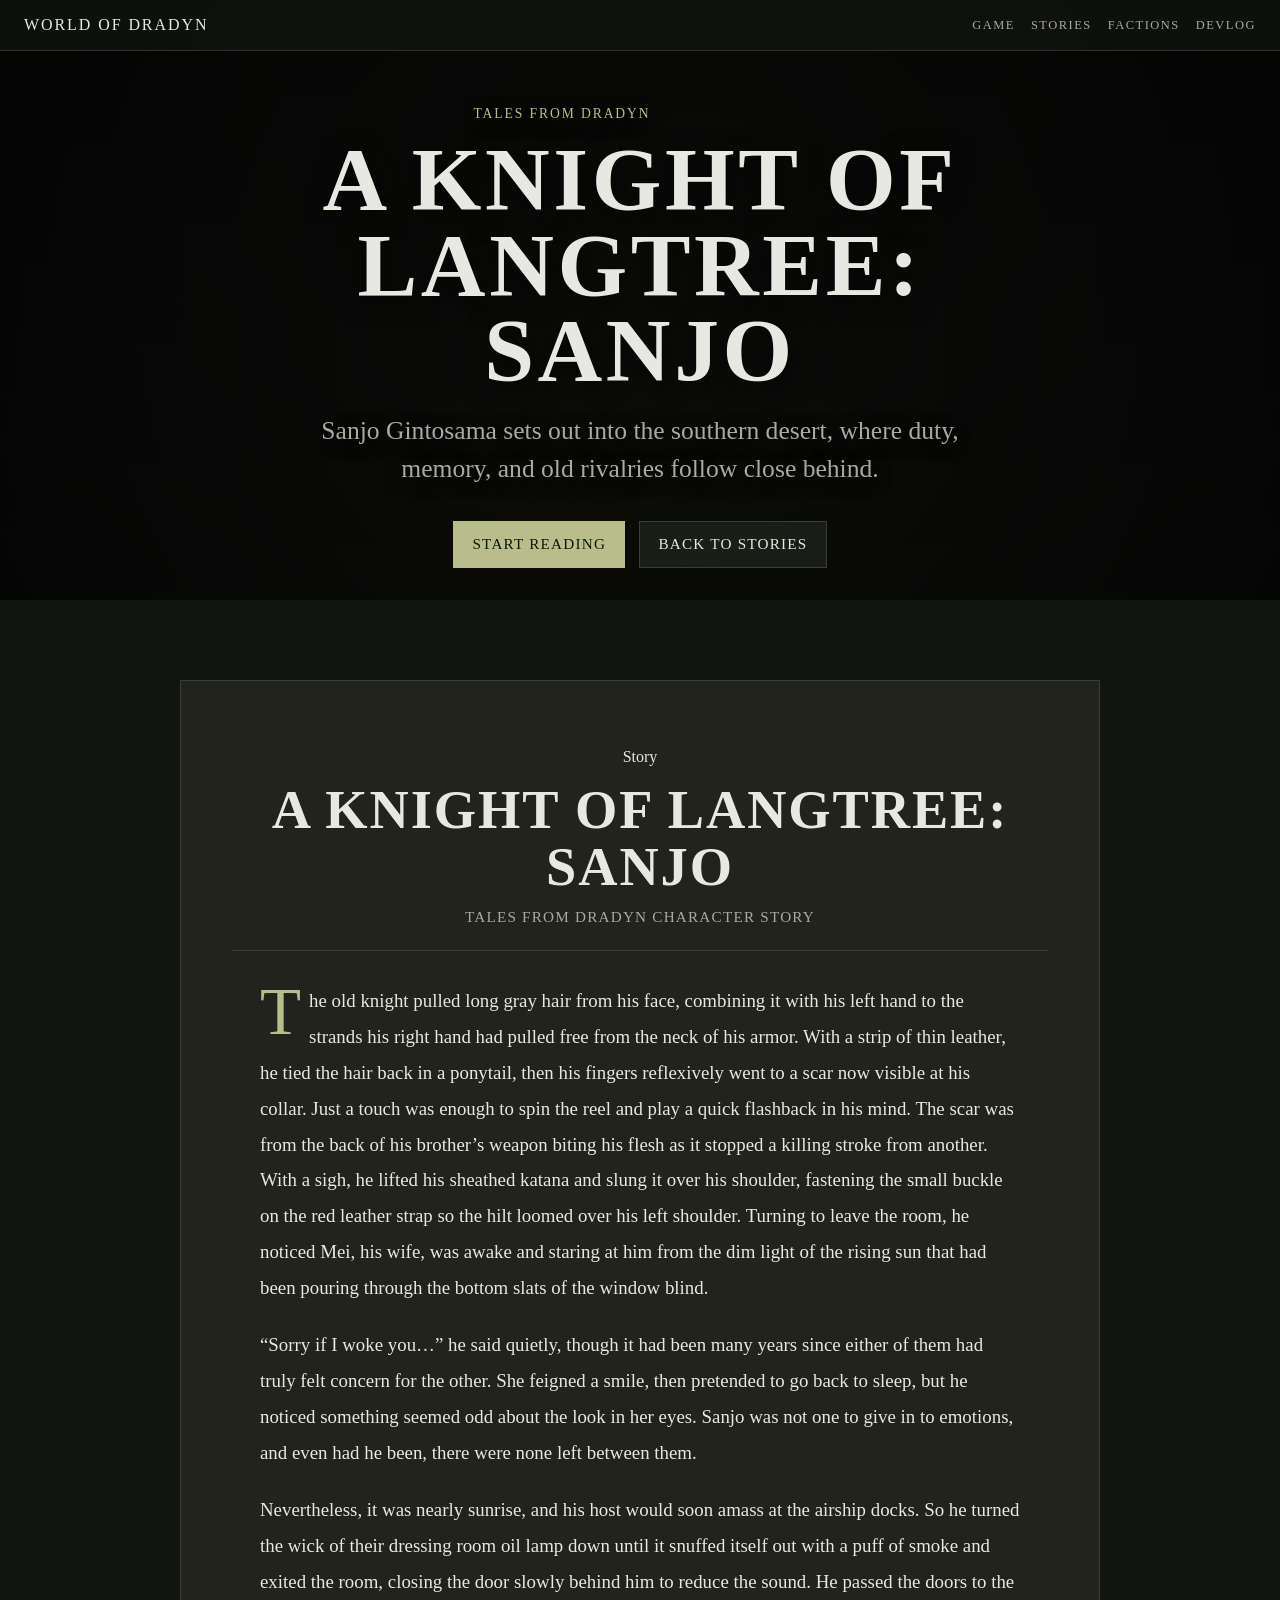
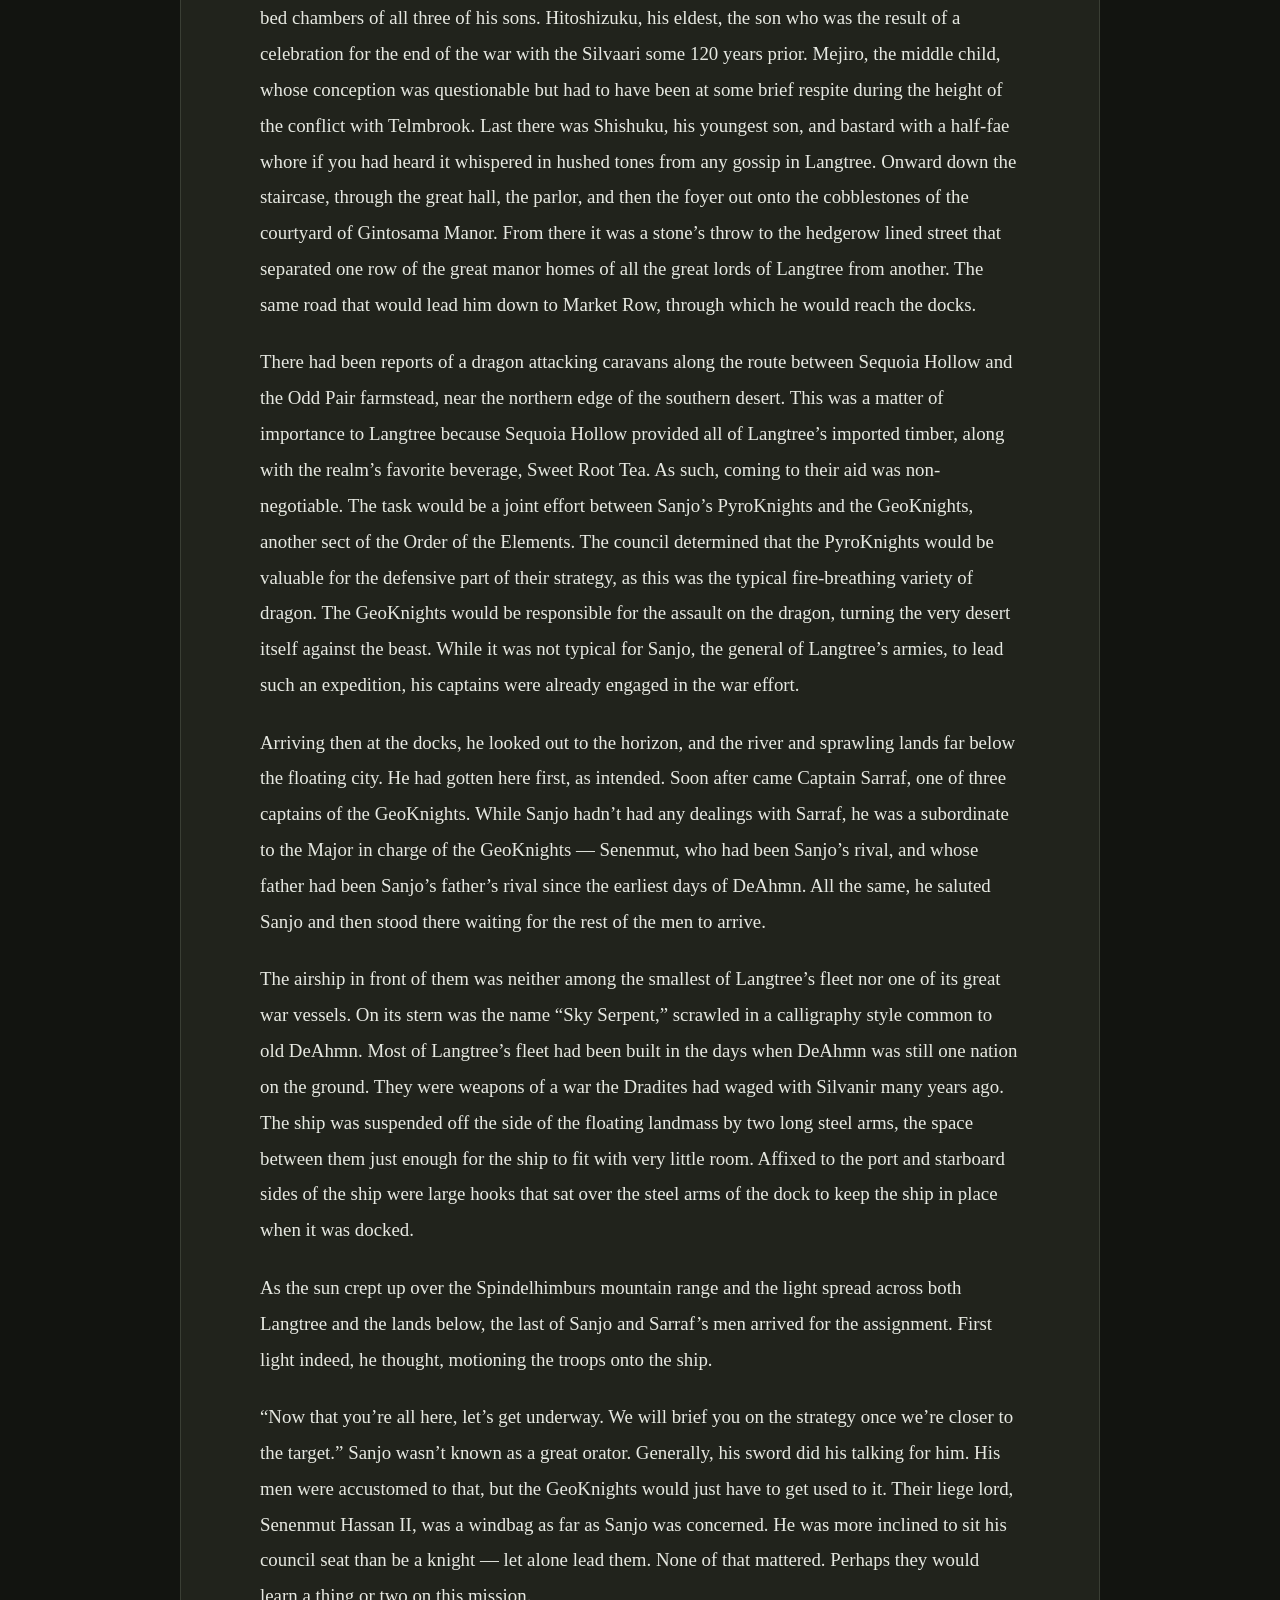
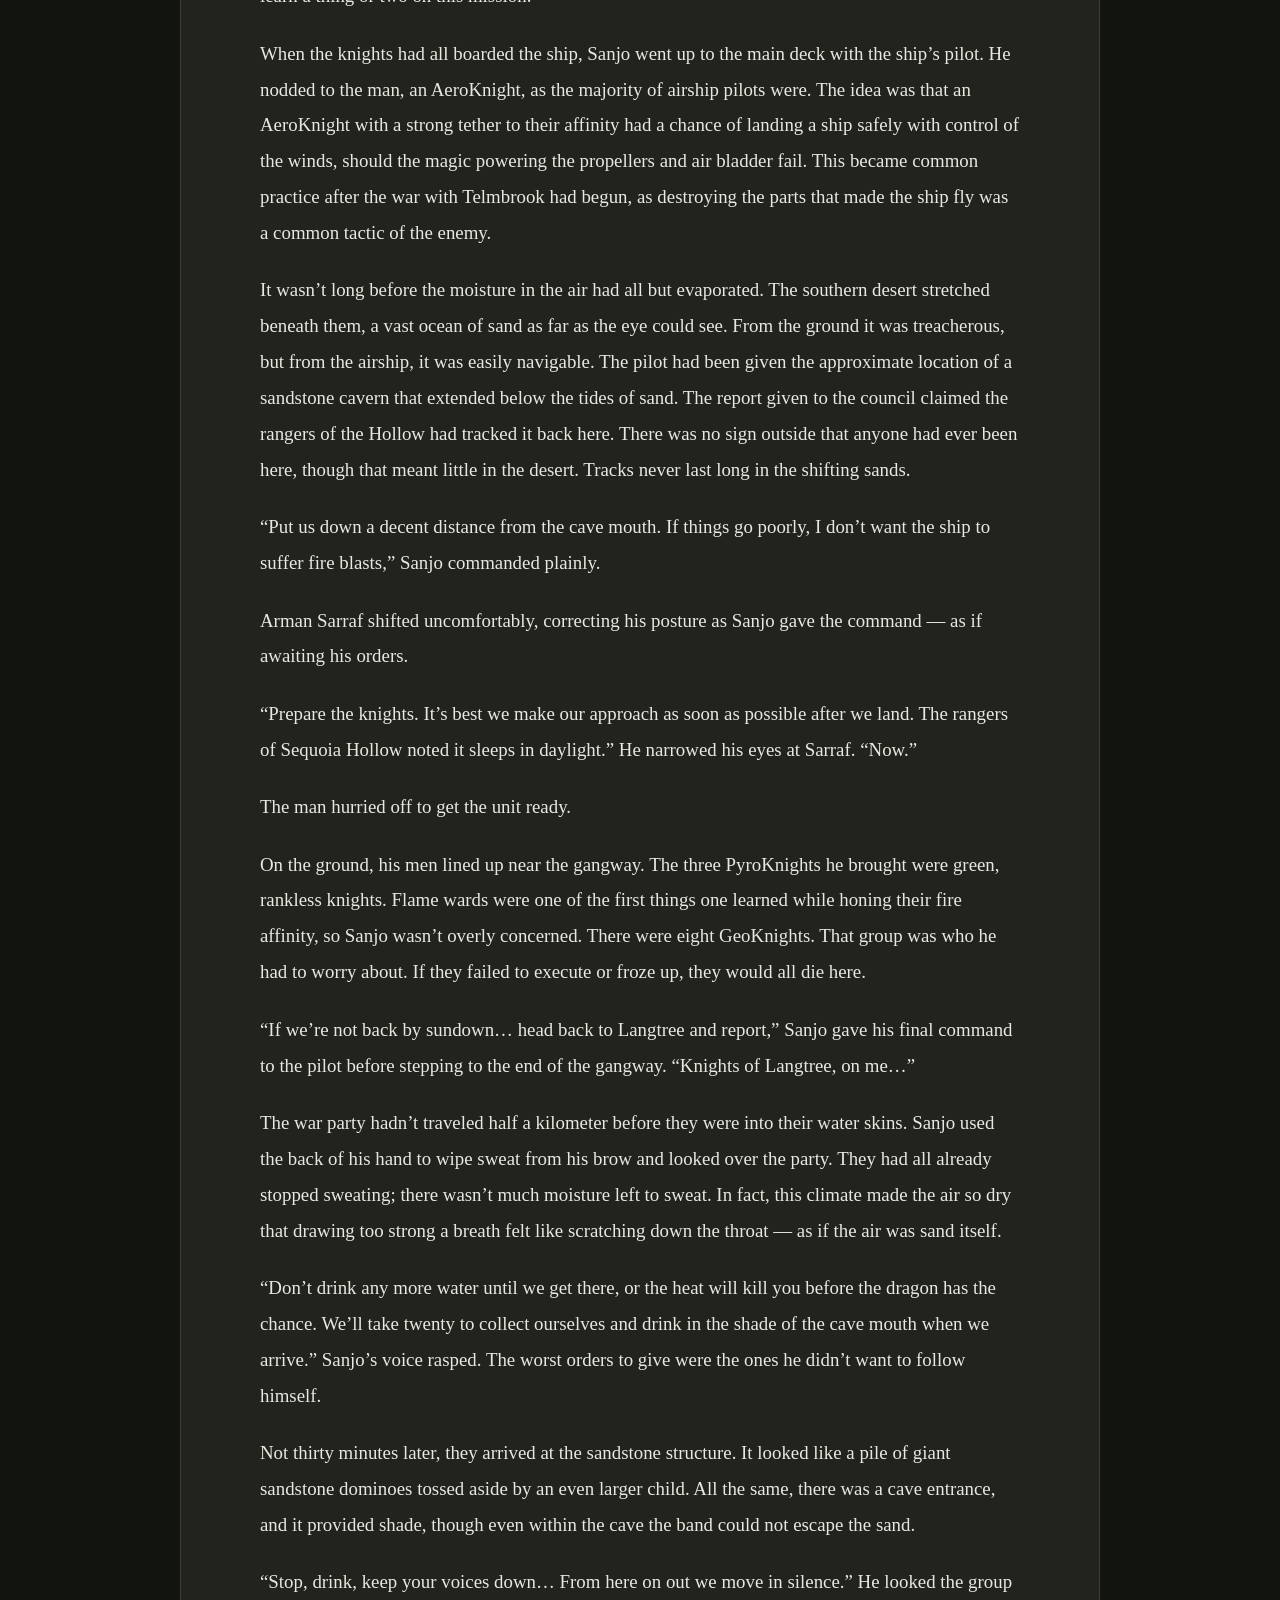
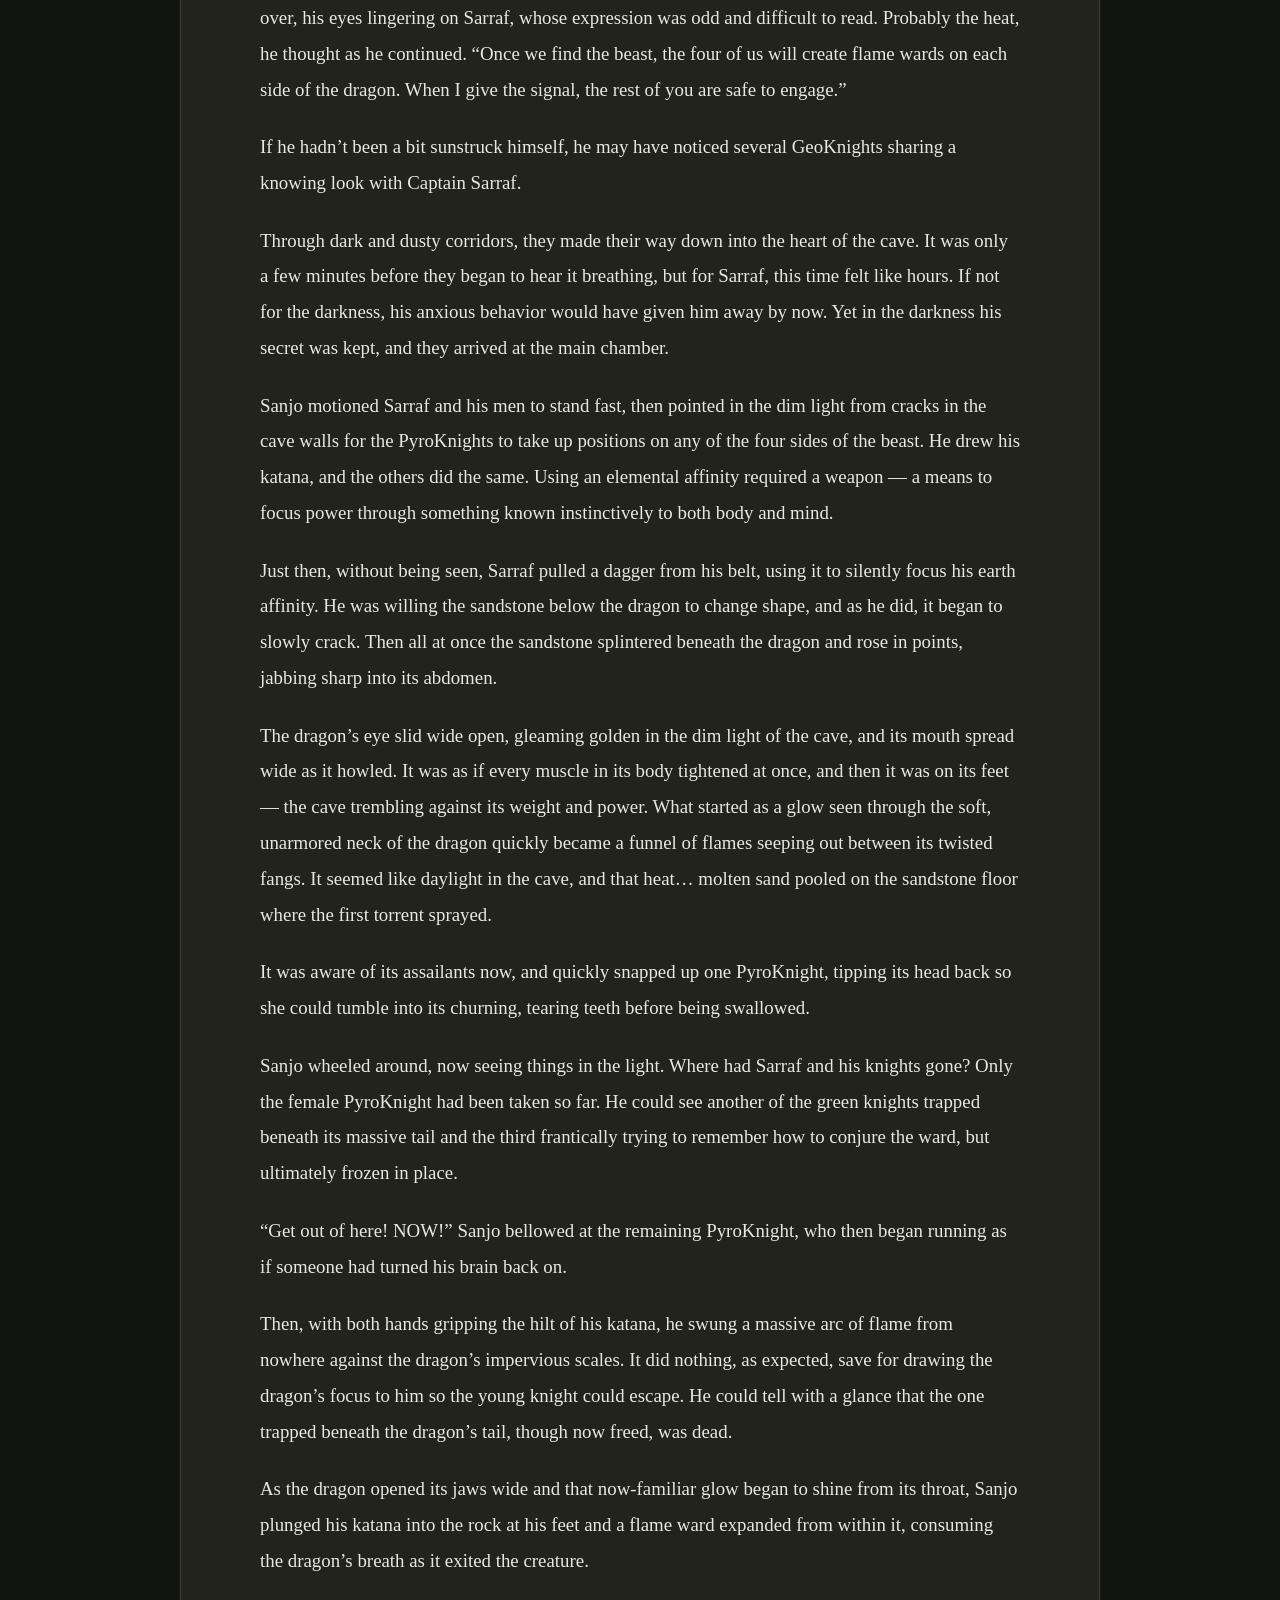
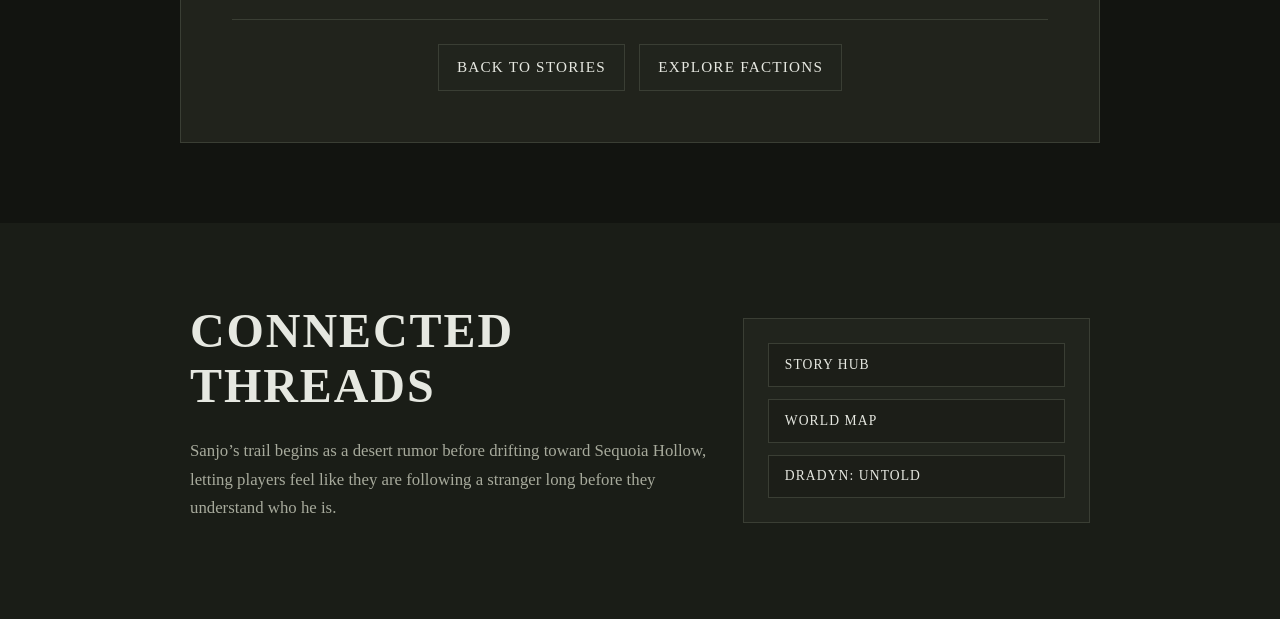
==== a-knight-of-langtree-sanjo.html @ 072292c0 "Add files via upload" ====
<!DOCTYPE html>
<html lang="en">
<head>
  <meta charset="UTF-8" />
  <meta name="viewport" content="width=device-width, initial-scale=1.0" />
  <title>A Knight of Langtree: Sanjo | Tales from Dradyn</title>
  <link rel="stylesheet" href="styles.css" />
</head>
<body>

  <header class="site-header">
    <a class="site-logo" href="index.html">World of Dradyn</a>
    <nav class="site-nav" aria-label="Primary navigation">
      <a href="game.html">Game</a>
      <a href="story.html">Stories</a>
      <a href="factions.html">Factions</a>
      <a href="devlog.html">Devlog</a>
    </nav>
  </header>

  <main>
    <section class="page-hero compact-hero story-hero">
      <div class="hero-overlay"></div>
      <div class="hero-content">
        <p class="eyebrow">Tales from Dradyn</p>
        <h1>A Knight of Langtree: Sanjo</h1>
        <p>Sanjo Gintosama sets out into the southern desert, where duty, memory, and old rivalries follow close behind.</p>
        <div class="hero-buttons">
          <a href="#read" class="button primary">Start Reading</a>
          <a href="story.html" class="button">Back to Stories</a>
        </div>
      </div>
    </section>

    <section class="section-main" id="read">
      <div class="reading-container">
        <article class="reading-panel">
          <header class="reading-header">
            <p class="eyebrow">Story</p>
            <h2>A Knight of Langtree: Sanjo</h2>
            <p class="reading-meta">Tales from Dradyn character story</p>
          </header>

          <div class="prose">
            <p>
              The old knight pulled long gray hair from his face, combining it with his left hand to the strands his right hand had pulled free from the neck of his armor. With a strip of thin leather, he tied the hair back in a ponytail, then his fingers reflexively went to a scar now visible at his collar. Just a touch was enough to spin the reel and play a quick flashback in his mind. The scar was from the back of his brother’s weapon biting his flesh as it stopped a killing stroke from another. With a sigh, he lifted his sheathed katana and slung it over his shoulder, fastening the small buckle on the red leather strap so the hilt loomed over his left shoulder. Turning to leave the room, he noticed Mei, his wife, was awake and staring at him from the dim light of the rising sun that had been pouring through the bottom slats of the window blind.
            </p>
            <p>
              “Sorry if I woke you…” he said quietly, though it had been many years since either of them had truly felt concern for the other. She feigned a smile, then pretended to go back to sleep, but he noticed something seemed odd about the look in her eyes. Sanjo was not one to give in to emotions, and even had he been, there were none left between them.
            </p>
            <p>
              Nevertheless, it was nearly sunrise, and his host would soon amass at the airship docks. So he turned the wick of their dressing room oil lamp down until it snuffed itself out with a puff of smoke and exited the room, closing the door slowly behind him to reduce the sound. He passed the doors to the bed chambers of all three of his sons. Hitoshizuku, his eldest, the son who was the result of a celebration for the end of the war with the Silvaari some 120 years prior. Mejiro, the middle child, whose conception was questionable but had to have been at some brief respite during the height of the conflict with Telmbrook. Last there was Shishuku, his youngest son, and bastard with a half-fae whore if you had heard it whispered in hushed tones from any gossip in Langtree. Onward down the staircase, through the great hall, the parlor, and then the foyer out onto the cobblestones of the courtyard of Gintosama Manor. From there it was a stone’s throw to the hedgerow lined street that separated one row of the great manor homes of all the great lords of Langtree from another. The same road that would lead him down to Market Row, through which he would reach the docks.
            </p>
            <p>
              There had been reports of a dragon attacking caravans along the route between Sequoia Hollow and the Odd Pair farmstead, near the northern edge of the southern desert. This was a matter of importance to Langtree because Sequoia Hollow provided all of Langtree’s imported timber, along with the realm’s favorite beverage, Sweet Root Tea. As such, coming to their aid was non-negotiable. The task would be a joint effort between Sanjo’s PyroKnights and the GeoKnights, another sect of the Order of the Elements. The council determined that the PyroKnights would be valuable for the defensive part of their strategy, as this was the typical fire-breathing variety of dragon. The GeoKnights would be responsible for the assault on the dragon, turning the very desert itself against the beast. While it was not typical for Sanjo, the general of Langtree’s armies, to lead such an expedition, his captains were already engaged in the war effort.
            </p>
            <p>
              Arriving then at the docks, he looked out to the horizon, and the river and sprawling lands far below the floating city. He had gotten here first, as intended. Soon after came Captain Sarraf, one of three captains of the GeoKnights. While Sanjo hadn’t had any dealings with Sarraf, he was a subordinate to the Major in charge of the GeoKnights — Senenmut, who had been Sanjo’s rival, and whose father had been Sanjo’s father’s rival since the earliest days of DeAhmn. All the same, he saluted Sanjo and then stood there waiting for the rest of the men to arrive.
            </p>
            <p>
              The airship in front of them was neither among the smallest of Langtree’s fleet nor one of its great war vessels. On its stern was the name “Sky Serpent,” scrawled in a calligraphy style common to old DeAhmn. Most of Langtree’s fleet had been built in the days when DeAhmn was still one nation on the ground. They were weapons of a war the Dradites had waged with Silvanir many years ago. The ship was suspended off the side of the floating landmass by two long steel arms, the space between them just enough for the ship to fit with very little room. Affixed to the port and starboard sides of the ship were large hooks that sat over the steel arms of the dock to keep the ship in place when it was docked.
            </p>
            <p>
              As the sun crept up over the Spindelhimburs mountain range and the light spread across both Langtree and the lands below, the last of Sanjo and Sarraf’s men arrived for the assignment. First light indeed, he thought, motioning the troops onto the ship.
            </p>
            <p>
              “Now that you’re all here, let’s get underway. We will brief you on the strategy once we’re closer to the target.” Sanjo wasn’t known as a great orator. Generally, his sword did his talking for him. His men were accustomed to that, but the GeoKnights would just have to get used to it. Their liege lord, Senenmut Hassan II, was a windbag as far as Sanjo was concerned. He was more inclined to sit his council seat than be a knight — let alone lead them. None of that mattered. Perhaps they would learn a thing or two on this mission.
            </p>
            <p>
              When the knights had all boarded the ship, Sanjo went up to the main deck with the ship’s pilot. He nodded to the man, an AeroKnight, as the majority of airship pilots were. The idea was that an AeroKnight with a strong tether to their affinity had a chance of landing a ship safely with control of the winds, should the magic powering the propellers and air bladder fail. This became common practice after the war with Telmbrook had begun, as destroying the parts that made the ship fly was a common tactic of the enemy.
            </p>
            <p>
              It wasn’t long before the moisture in the air had all but evaporated. The southern desert stretched beneath them, a vast ocean of sand as far as the eye could see. From the ground it was treacherous, but from the airship, it was easily navigable. The pilot had been given the approximate location of a sandstone cavern that extended below the tides of sand. The report given to the council claimed the rangers of the Hollow had tracked it back here. There was no sign outside that anyone had ever been here, though that meant little in the desert. Tracks never last long in the shifting sands.
            </p>
            <p>
              “Put us down a decent distance from the cave mouth. If things go poorly, I don’t want the ship to suffer fire blasts,” Sanjo commanded plainly.
            </p>
            <p>
              Arman Sarraf shifted uncomfortably, correcting his posture as Sanjo gave the command — as if awaiting his orders.
            </p>
            <p>
              “Prepare the knights. It’s best we make our approach as soon as possible after we land. The rangers of Sequoia Hollow noted it sleeps in daylight.” He narrowed his eyes at Sarraf. “Now.”
            </p>
            <p>
              The man hurried off to get the unit ready.
            </p>
            <p>
              On the ground, his men lined up near the gangway. The three PyroKnights he brought were green, rankless knights. Flame wards were one of the first things one learned while honing their fire affinity, so Sanjo wasn’t overly concerned. There were eight GeoKnights. That group was who he had to worry about. If they failed to execute or froze up, they would all die here.
            </p>
            <p>
              “If we’re not back by sundown… head back to Langtree and report,” Sanjo gave his final command to the pilot before stepping to the end of the gangway. “Knights of Langtree, on me…”
            </p>
            <p>
              The war party hadn’t traveled half a kilometer before they were into their water skins. Sanjo used the back of his hand to wipe sweat from his brow and looked over the party. They had all already stopped sweating; there wasn’t much moisture left to sweat. In fact, this climate made the air so dry that drawing too strong a breath felt like scratching down the throat — as if the air was sand itself.
            </p>
            <p>
              “Don’t drink any more water until we get there, or the heat will kill you before the dragon has the chance. We’ll take twenty to collect ourselves and drink in the shade of the cave mouth when we arrive.” Sanjo’s voice rasped. The worst orders to give were the ones he didn’t want to follow himself.
            </p>
            <p>
              Not thirty minutes later, they arrived at the sandstone structure. It looked like a pile of giant sandstone dominoes tossed aside by an even larger child. All the same, there was a cave entrance, and it provided shade, though even within the cave the band could not escape the sand.
            </p>
            <p>
              “Stop, drink, keep your voices down… From here on out we move in silence.” He looked the group over, his eyes lingering on Sarraf, whose expression was odd and difficult to read. Probably the heat, he thought as he continued. “Once we find the beast, the four of us will create flame wards on each side of the dragon. When I give the signal, the rest of you are safe to engage.”
            </p>
            <p>
              If he hadn’t been a bit sunstruck himself, he may have noticed several GeoKnights sharing a knowing look with Captain Sarraf.
            </p>
            <p>
              Through dark and dusty corridors, they made their way down into the heart of the cave. It was only a few minutes before they began to hear it breathing, but for Sarraf, this time felt like hours. If not for the darkness, his anxious behavior would have given him away by now. Yet in the darkness his secret was kept, and they arrived at the main chamber.
            </p>
            <p>
              Sanjo motioned Sarraf and his men to stand fast, then pointed in the dim light from cracks in the cave walls for the PyroKnights to take up positions on any of the four sides of the beast. He drew his katana, and the others did the same. Using an elemental affinity required a weapon — a means to focus power through something known instinctively to both body and mind.
            </p>
            <p>
              Just then, without being seen, Sarraf pulled a dagger from his belt, using it to silently focus his earth affinity. He was willing the sandstone below the dragon to change shape, and as he did, it began to slowly crack. Then all at once the sandstone splintered beneath the dragon and rose in points, jabbing sharp into its abdomen.
            </p>
            <p>
              The dragon’s eye slid wide open, gleaming golden in the dim light of the cave, and its mouth spread wide as it howled. It was as if every muscle in its body tightened at once, and then it was on its feet — the cave trembling against its weight and power. What started as a glow seen through the soft, unarmored neck of the dragon quickly became a funnel of flames seeping out between its twisted fangs. It seemed like daylight in the cave, and that heat… molten sand pooled on the sandstone floor where the first torrent sprayed.
            </p>
            <p>
              It was aware of its assailants now, and quickly snapped up one PyroKnight, tipping its head back so she could tumble into its churning, tearing teeth before being swallowed.
            </p>
            <p>
              Sanjo wheeled around, now seeing things in the light. Where had Sarraf and his knights gone? Only the female PyroKnight had been taken so far. He could see another of the green knights trapped beneath its massive tail and the third frantically trying to remember how to conjure the ward, but ultimately frozen in place.
            </p>
            <p>
              “Get out of here! NOW!” Sanjo bellowed at the remaining PyroKnight, who then began running as if someone had turned his brain back on.
            </p>
            <p>
              Then, with both hands gripping the hilt of his katana, he swung a massive arc of flame from nowhere against the dragon’s impervious scales. It did nothing, as expected, save for drawing the dragon’s focus to him so the young knight could escape. He could tell with a glance that the one trapped beneath the dragon’s tail, though now freed, was dead.
            </p>
            <p>
              As the dragon opened its jaws wide and that now-familiar glow began to shine from its throat, Sanjo plunged his katana into the rock at his feet and a flame ward expanded from within it, consuming the dragon’s breath as it exited the creature.
            </p>
          </div>

          <footer class="reading-footer">
            <a href="story.html" class="button">Back to Stories</a>
            <a href="factions.html" class="button">Explore Factions</a>
          </footer>
        </article>
      </div>
    </section>

    <section class="section-dark">
      <div class="container split-section">
        <div>
          <h2>Connected Threads</h2>
          <p>
            Sanjo’s trail begins as a desert rumor before drifting toward Sequoia Hollow, letting players feel like they are following a stranger long before they understand who he is.
          </p>
        </div>

        <div class="link-panel">
          <a href="story.html">Story Hub</a>
          <a href="index.html#world">World Map</a>
          <a href="game.html">Dradyn: Untold</a>
        </div>
      </div>
    </section>
  </main>

</body>
</html>
---- styles.css ----
:root {
  --bg-main: #121410;
  --bg-secondary: #1A1D17;
  --panel: #23261F;

  --accent: #B7BE8A;
  --accent-dark: #9FA66F;

  --text-primary: #E6E8E1;
  --text-secondary: #A7AA9C;

  --divider: #3A3E34;
}

* {
  box-sizing: border-box;
}

html {
  margin: 0;
  padding: 0;
  scroll-behavior: smooth;
}

body {
  margin: 0;
  padding: 0;
  background: var(--bg-main);
  color: var(--text-primary);
  font-family: Georgia, "Times New Roman", serif;
}

/* HERO */

.hero {
  position: relative;
  min-height: 100vh;
  background-image: url("images/WorldMap.png");
  background-size: cover;
  background-position: center center;
  background-repeat: no-repeat;

  display: flex;
  align-items: center;
  justify-content: center;
  overflow: hidden;
}

.hero-overlay {
  position: absolute;
  inset: 0;
  background:
    radial-gradient(circle at center, rgba(0, 0, 0, 0.25), rgba(0, 0, 0, 0.75)),
    linear-gradient(to bottom, rgba(0, 0, 0, 0.3), var(--bg-main));
  z-index: 1;
}

.hero-content {
  position: relative;
  z-index: 2;
  width: min(900px, 92vw);
  text-align: center;
  padding: 2rem;
}

.hero-content h1 {
  margin: 0;
  font-size: clamp(3rem, 8vw, 7rem);
  line-height: 0.95;
  letter-spacing: 0.04em;
  text-transform: uppercase;
  text-shadow: 0 6px 24px rgba(0, 0, 0, 0.85);
  color: var(--text-primary);
}

.hero-content p {
  margin: 1.25rem auto 0;
  max-width: 680px;
  font-size: clamp(1.1rem, 2vw, 1.65rem);
  line-height: 1.5;
  color: var(--text-secondary);
  text-shadow: 0 4px 18px rgba(0, 0, 0, 0.85);
}

/* BUTTONS */

.hero-buttons {
  margin-top: 2rem;
  display: flex;
  flex-wrap: wrap;
  gap: 0.85rem;
  justify-content: center;
}

.button {
  display: inline-block;
  min-width: 170px;
  padding: 0.85rem 1.15rem;

  border: 1px solid var(--divider);
  color: var(--text-primary);
  text-decoration: none;

  font-size: 0.95rem;
  letter-spacing: 0.08em;
  text-transform: uppercase;

  background: rgba(35, 38, 31, 0.7);
  backdrop-filter: blur(4px);

  transition: background 180ms ease, border-color 180ms ease, transform 180ms ease;
}

.button:hover {
  background: rgba(183, 190, 138, 0.15);
  border-color: var(--accent);
  transform: translateY(-2px);
}

.button.primary {
  background: var(--accent);
  color: #121410;
  border-color: var(--accent);
}

.button.primary:hover {
  background: var(--accent-dark);
}

/* MOBILE */

@media (max-width: 700px) {
  .hero-content {
    padding: 1.25rem;
  }

  .hero-buttons {
    flex-direction: column;
    align-items: center;
  }

  .button {
    width: min(280px, 90vw);
  }
}

/* GENERAL SECTIONS */

.section-dark {
  background: var(--bg-secondary);
  padding: 5rem 1.5rem;
}

.container {
  width: min(900px, 92vw);
  margin: 0 auto;
  text-align: center;
}

.section-dark h2 {
  margin: 0 0 1.5rem;
  font-size: clamp(2rem, 4vw, 3rem);
  letter-spacing: 0.04em;
  text-transform: uppercase;
}

.section-dark p {
  margin: 1rem auto;
  max-width: 700px;
  font-size: 1.05rem;
  line-height: 1.7;
  color: var(--text-secondary);
}

/* TWO WAYS SECTION */

.section-main {
  background: var(--bg-main);
  padding: 5rem 1.5rem;
}

.section-main h2 {
  margin: 0 0 2rem;
  font-size: clamp(2rem, 4vw, 3rem);
  letter-spacing: 0.04em;
  text-transform: uppercase;
}

.experience-grid {
  display: grid;
  grid-template-columns: repeat(2, minmax(0, 1fr));
  gap: 1.25rem;
  margin-top: 2rem;
}

.experience-card {
  background: var(--panel);
  border: 1px solid var(--divider);
  padding: 2rem;
  text-align: left;
}

.experience-card .eyebrow {
  margin: 0 0 0.75rem;
  color: var(--accent);
  font-size: 0.85rem;
  letter-spacing: 0.14em;
  text-transform: uppercase;
}

.experience-card h3 {
  margin: 0 0 1rem;
  font-size: clamp(1.6rem, 3vw, 2.25rem);
  color: var(--text-primary);
}

.experience-card p {
  margin: 0;
  color: var(--text-secondary);
  font-size: 1.02rem;
  line-height: 1.7;
}

@media (max-width: 800px) {
  .experience-grid {
    grid-template-columns: 1fr;
  }
}

/* WORLD MAP SECTION */

.wide-container {
  width: min(1400px, 96vw);
}

.map-frame {
  margin: 2.5rem auto;
  padding: 0;
  background: transparent;
  border: none;
}

.map-frame img {
  display: block;
  width: 100%;
  height: auto;
}

/* UPDATES SECTION */

.updates-list {
  margin-top: 2rem;
  display: flex;
  flex-direction: column;
  gap: 1.25rem;
}

.update-item {
  padding: 1.75rem;
  background: var(--panel);
  border: 1px solid var(--divider);
  text-align: left;
}

.update-type {
  margin: 0 0 0.5rem;
  color: var(--accent);
  font-size: 0.75rem;
  letter-spacing: 0.12em;
  text-transform: uppercase;
}

.update-item h3 {
  margin: 0 0 0.5rem;
  font-size: 1.4rem;
}

.update-desc {
  margin: 0 0 0.75rem;
  color: var(--text-secondary);
  line-height: 1.6;
}

.update-date {
  margin: 0;
  font-size: 0.85rem;
  color: var(--text-secondary);
  opacity: 0.8;
}

/* SITE HEADER */

.site-header {
  position: fixed;
  top: 0;
  left: 0;
  right: 0;
  z-index: 10;
  display: flex;
  align-items: center;
  justify-content: space-between;
  gap: 1rem;
  padding: 1rem 1.5rem;
  background: rgba(18, 20, 16, 0.82);
  border-bottom: 1px solid rgba(58, 62, 52, 0.75);
  backdrop-filter: blur(8px);
}

.site-logo { color: var(--text-primary); text-decoration: none; font-size: 1rem; letter-spacing: 0.12em; text-transform: uppercase; white-space: nowrap; }
.site-nav { display: flex; align-items: center; justify-content: flex-end; gap: 1rem; flex-wrap: wrap; }
.site-nav a { color: var(--text-secondary); text-decoration: none; font-size: 0.78rem; letter-spacing: 0.12em; text-transform: uppercase; transition: color 180ms ease; }
.site-nav a:hover { color: var(--accent); }

/* PAGE HEROES */

.page-hero { position: relative; min-height: 62vh; background-image: url("images/WorldMap.png"); background-size: cover; background-position: center center; background-repeat: no-repeat; display: flex; align-items: center; justify-content: center; overflow: hidden; }
.compact-hero { min-height: 56vh; padding-top: 4.5rem; }
.hero-content .eyebrow, .feature-card .eyebrow { margin: 0 0 0.75rem; color: var(--accent); font-size: 0.85rem; letter-spacing: 0.14em; text-transform: uppercase; }

/* TEXT UTILITIES */

.lead-copy { margin: 0 auto 2rem; max-width: 760px; color: var(--text-secondary); font-size: 1.08rem; line-height: 1.75; }
.text-link { display: inline-block; margin-top: 1.25rem; color: var(--accent); text-decoration: none; font-size: 0.85rem; letter-spacing: 0.1em; text-transform: uppercase; }
.text-link:hover { color: var(--text-primary); }
.section-actions { margin-top: 2rem; text-align: center; }

/* FEATURE CARDS */

.feature-grid { display: grid; gap: 1.25rem; margin-top: 2rem; }
.two-column { grid-template-columns: repeat(2, minmax(0, 1fr)); }
.three-column { grid-template-columns: repeat(3, minmax(0, 1fr)); }
.feature-card { background: var(--panel); border: 1px solid var(--divider); padding: 1.75rem; text-align: left; }
.feature-card h3 { margin: 0 0 0.75rem; font-size: 1.35rem; color: var(--text-primary); }
.feature-card p { margin: 0; color: var(--text-secondary); line-height: 1.65; }
.media-card { display: flex; flex-direction: column; gap: 1rem; }
.media-placeholder { min-height: 150px; display: flex; align-items: center; justify-content: center; background: linear-gradient(135deg, rgba(183, 190, 138, 0.08), rgba(18, 20, 16, 0.35)), var(--bg-main); border: 1px dashed var(--divider); color: var(--text-secondary); font-size: 0.8rem; letter-spacing: 0.12em; text-transform: uppercase; }

/* SPLIT SECTION */

.split-section { display: grid; grid-template-columns: minmax(0, 1.2fr) minmax(240px, 0.8fr); gap: 2rem; align-items: center; text-align: left; }
.split-section h2 { text-align: left; }
.split-section p { margin-left: 0; margin-right: 0; }
.link-panel { display: flex; flex-direction: column; gap: 0.75rem; padding: 1.5rem; background: rgba(35, 38, 31, 0.8); border: 1px solid var(--divider); }
.link-panel a { color: var(--text-primary); text-decoration: none; padding: 0.8rem 1rem; border: 1px solid var(--divider); background: rgba(18, 20, 16, 0.35); letter-spacing: 0.08em; text-transform: uppercase; font-size: 0.85rem; }
.link-panel a:hover { color: var(--accent); border-color: var(--accent); }

@media (max-width: 900px) { .three-column, .two-column, .split-section { grid-template-columns: 1fr; } }
@media (max-width: 700px) { .site-header { position: absolute; flex-direction: column; align-items: center; padding: 0.85rem 1rem; } .site-nav { justify-content: center; gap: 0.8rem; } .site-logo { font-size: 0.9rem; } .site-nav a { font-size: 0.72rem; } .compact-hero { padding-top: 7rem; } }


/* STORY HUB / READING PAGES */

.story-hero .hero-content h1 {
  font-size: clamp(2.75rem, 7vw, 6rem);
}

.story-feature-grid {
  display: grid;
  grid-template-columns: minmax(0, 1.3fr) minmax(260px, 0.7fr);
  gap: 1.25rem;
  margin-top: 2rem;
}

.story-feature-card {
  background: var(--panel);
  border: 1px solid var(--divider);
  padding: 1.75rem;
  text-align: left;
}

.story-feature-card h3 {
  margin: 0 0 0.75rem;
  font-size: clamp(1.5rem, 3vw, 2.1rem);
  color: var(--text-primary);
}

.story-feature-card p {
  margin: 0;
  color: var(--text-secondary);
  line-height: 1.65;
}

.featured-story-card {
  background:
    linear-gradient(135deg, rgba(183, 190, 138, 0.12), rgba(18, 20, 16, 0.08)),
    var(--panel);
  border-color: rgba(183, 190, 138, 0.45);
}

.story-status {
  margin-top: 1rem !important;
  color: var(--accent) !important;
  font-size: 0.82rem;
  letter-spacing: 0.12em;
  text-transform: uppercase;
}

.reading-container {
  width: min(920px, 92vw);
  margin: 0 auto;
}

.reading-panel {
  background: rgba(35, 38, 31, 0.86);
  border: 1px solid var(--divider);
  padding: clamp(1.5rem, 4vw, 3.25rem);
  text-align: left;
}

.reading-header {
  margin-bottom: 2rem;
  padding-bottom: 1.5rem;
  border-bottom: 1px solid var(--divider);
  text-align: center;
}

.reading-header h2 {
  margin: 0.25rem 0 0.75rem;
  font-size: clamp(2rem, 5vw, 3.4rem);
  line-height: 1.05;
  letter-spacing: 0.035em;
  text-transform: uppercase;
}

.reading-meta {
  margin: 0;
  color: var(--text-secondary);
  font-size: 0.95rem;
  letter-spacing: 0.08em;
  text-transform: uppercase;
}

.story-context-box {
  margin: 0 0 2rem;
  padding: 1.25rem;
  background: rgba(18, 20, 16, 0.5);
  border-left: 3px solid var(--accent);
}

.story-context-box h3 {
  margin: 0 0 0.75rem;
  color: var(--text-primary);
  font-size: 1.15rem;
  letter-spacing: 0.08em;
  text-transform: uppercase;
}

.story-context-box p {
  margin: 0.75rem 0 0;
  color: var(--text-secondary);
  line-height: 1.7;
}

.prose {
  max-width: 760px;
  margin: 0 auto;
}

.prose p {
  margin: 0 0 1.35rem;
  color: var(--text-primary);
  font-size: clamp(1.05rem, 2vw, 1.18rem);
  line-height: 1.9;
}

.prose p:first-of-type::first-letter {
  float: left;
  margin: 0.12rem 0.5rem 0 0;
  color: var(--accent);
  font-size: 4.2rem;
  line-height: 0.8;
}

.reading-footer {
  display: flex;
  flex-wrap: wrap;
  gap: 0.85rem;
  justify-content: center;
  margin-top: 2.5rem;
  padding-top: 1.5rem;
  border-top: 1px solid var(--divider);
}

@media (max-width: 800px) {
  .story-feature-grid {
    grid-template-columns: 1fr;
  }

  .prose p:first-of-type::first-letter {
    float: none;
    margin: 0;
    font-size: inherit;
    line-height: inherit;
  }
}
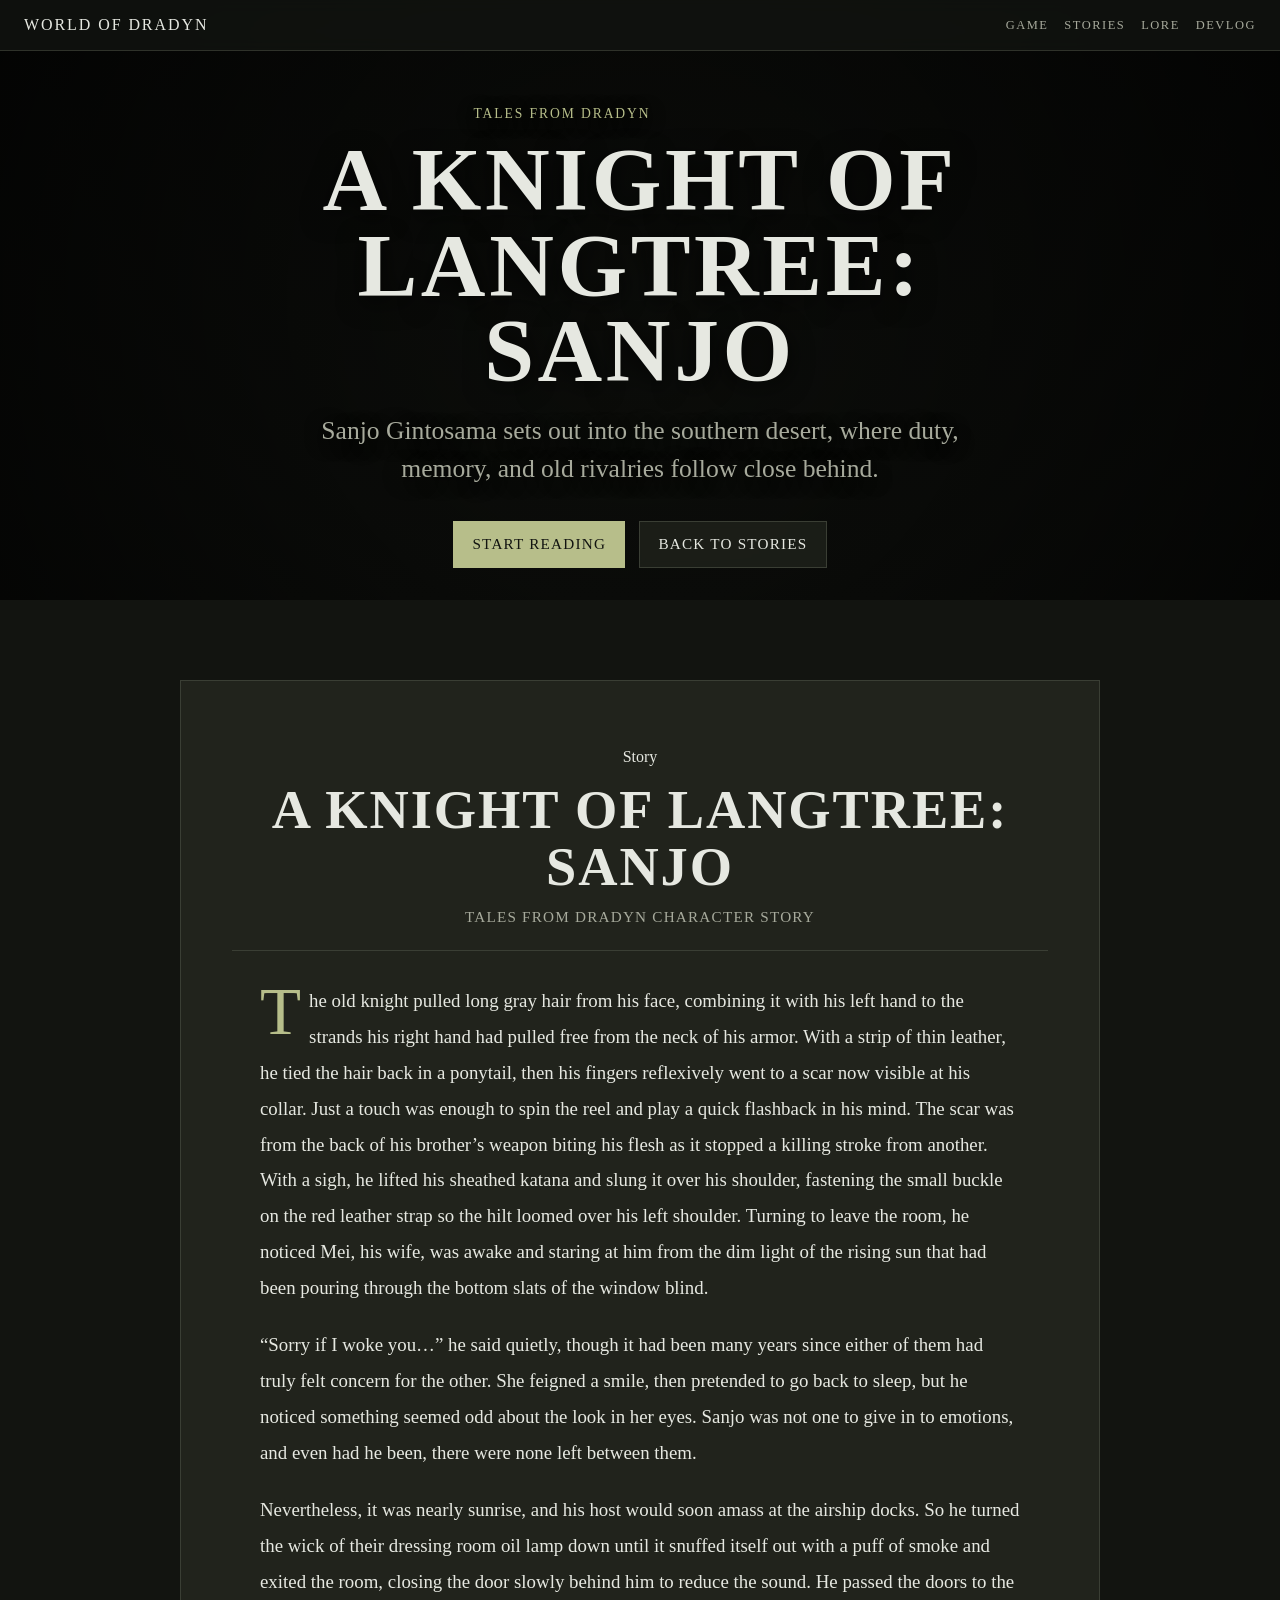
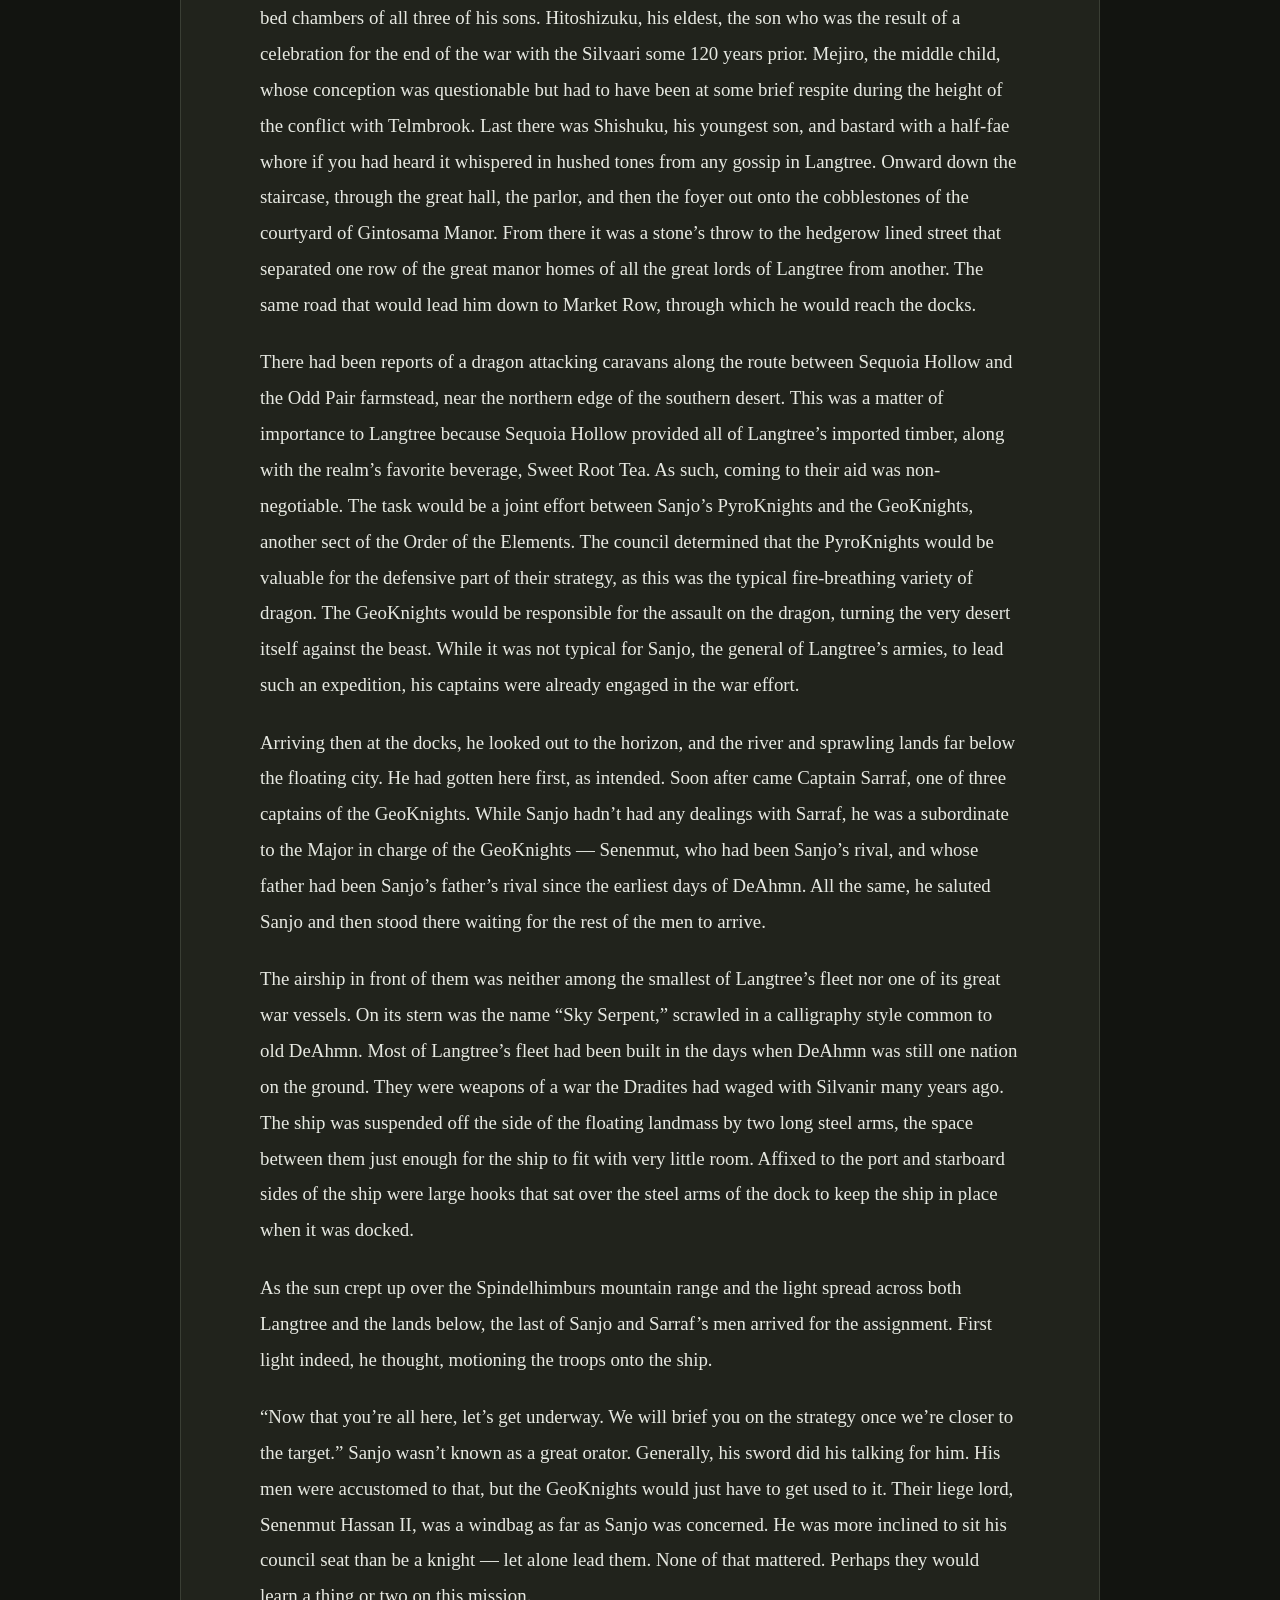
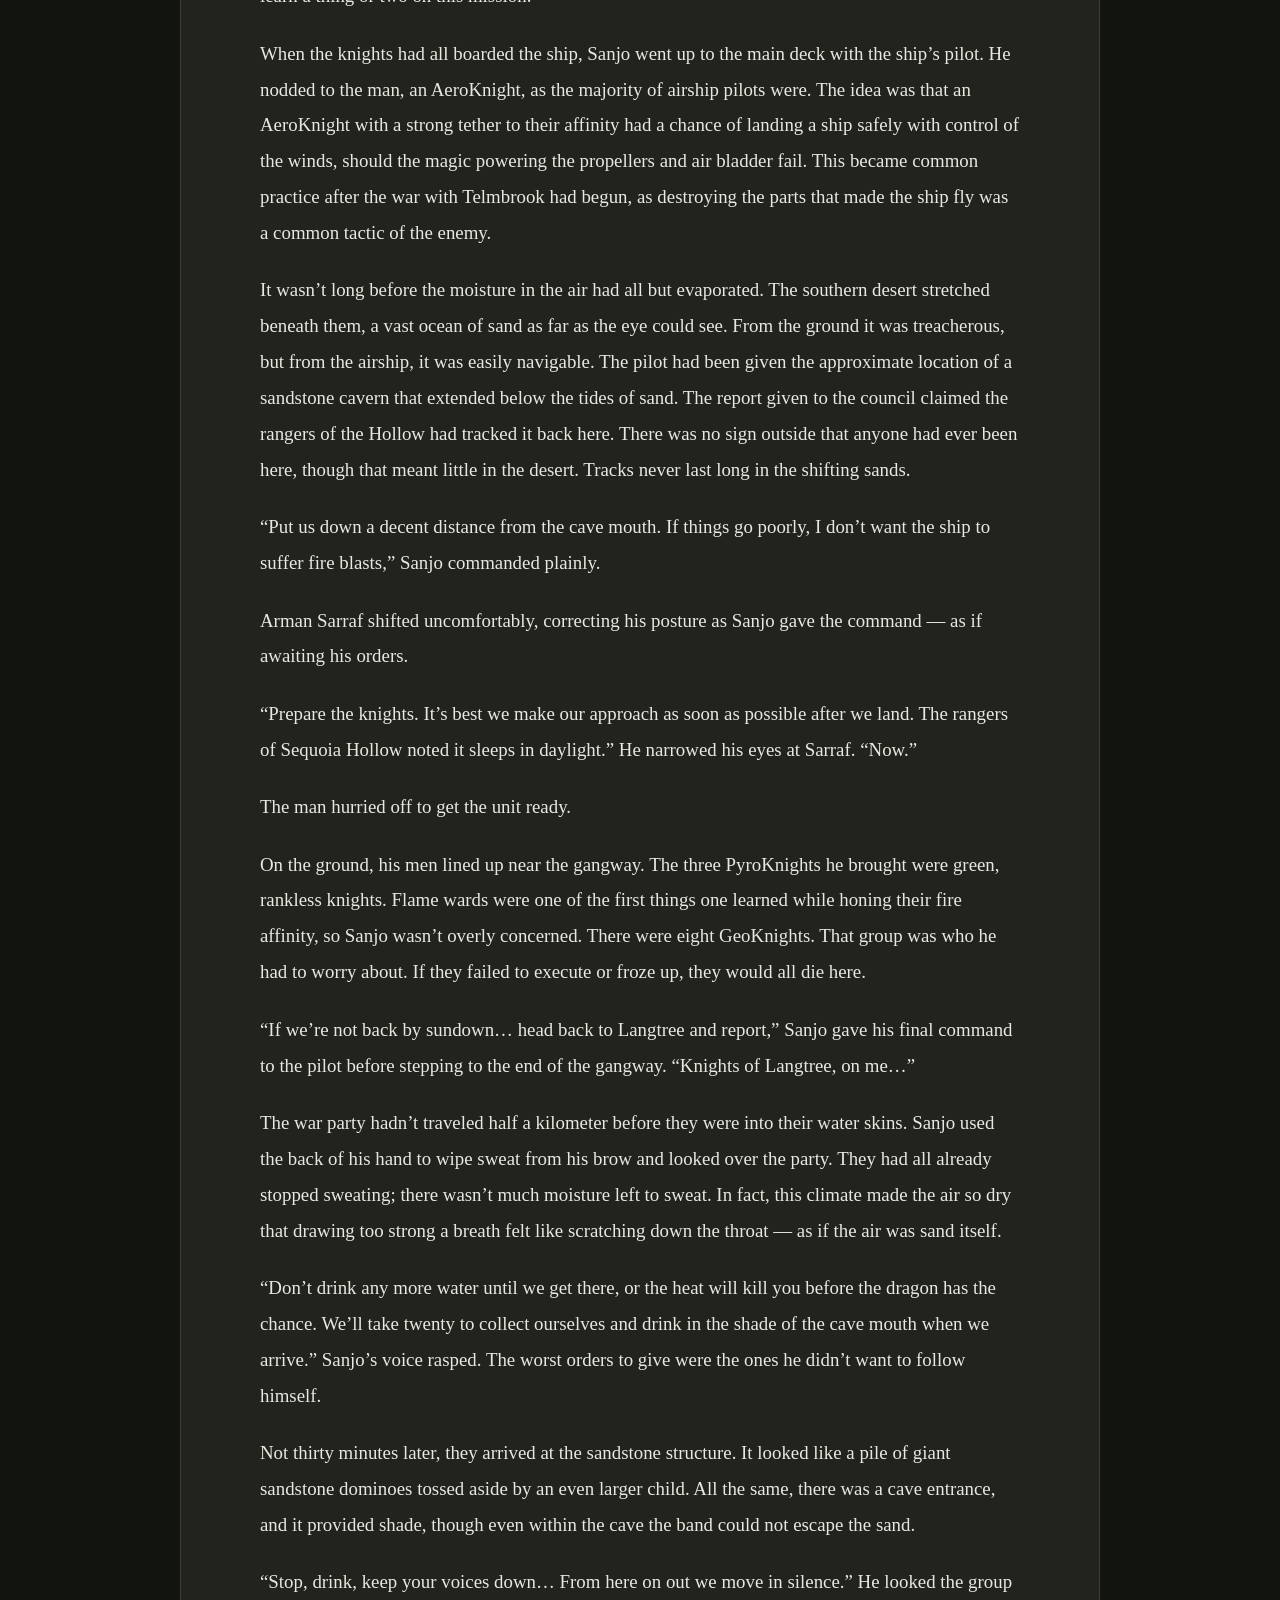
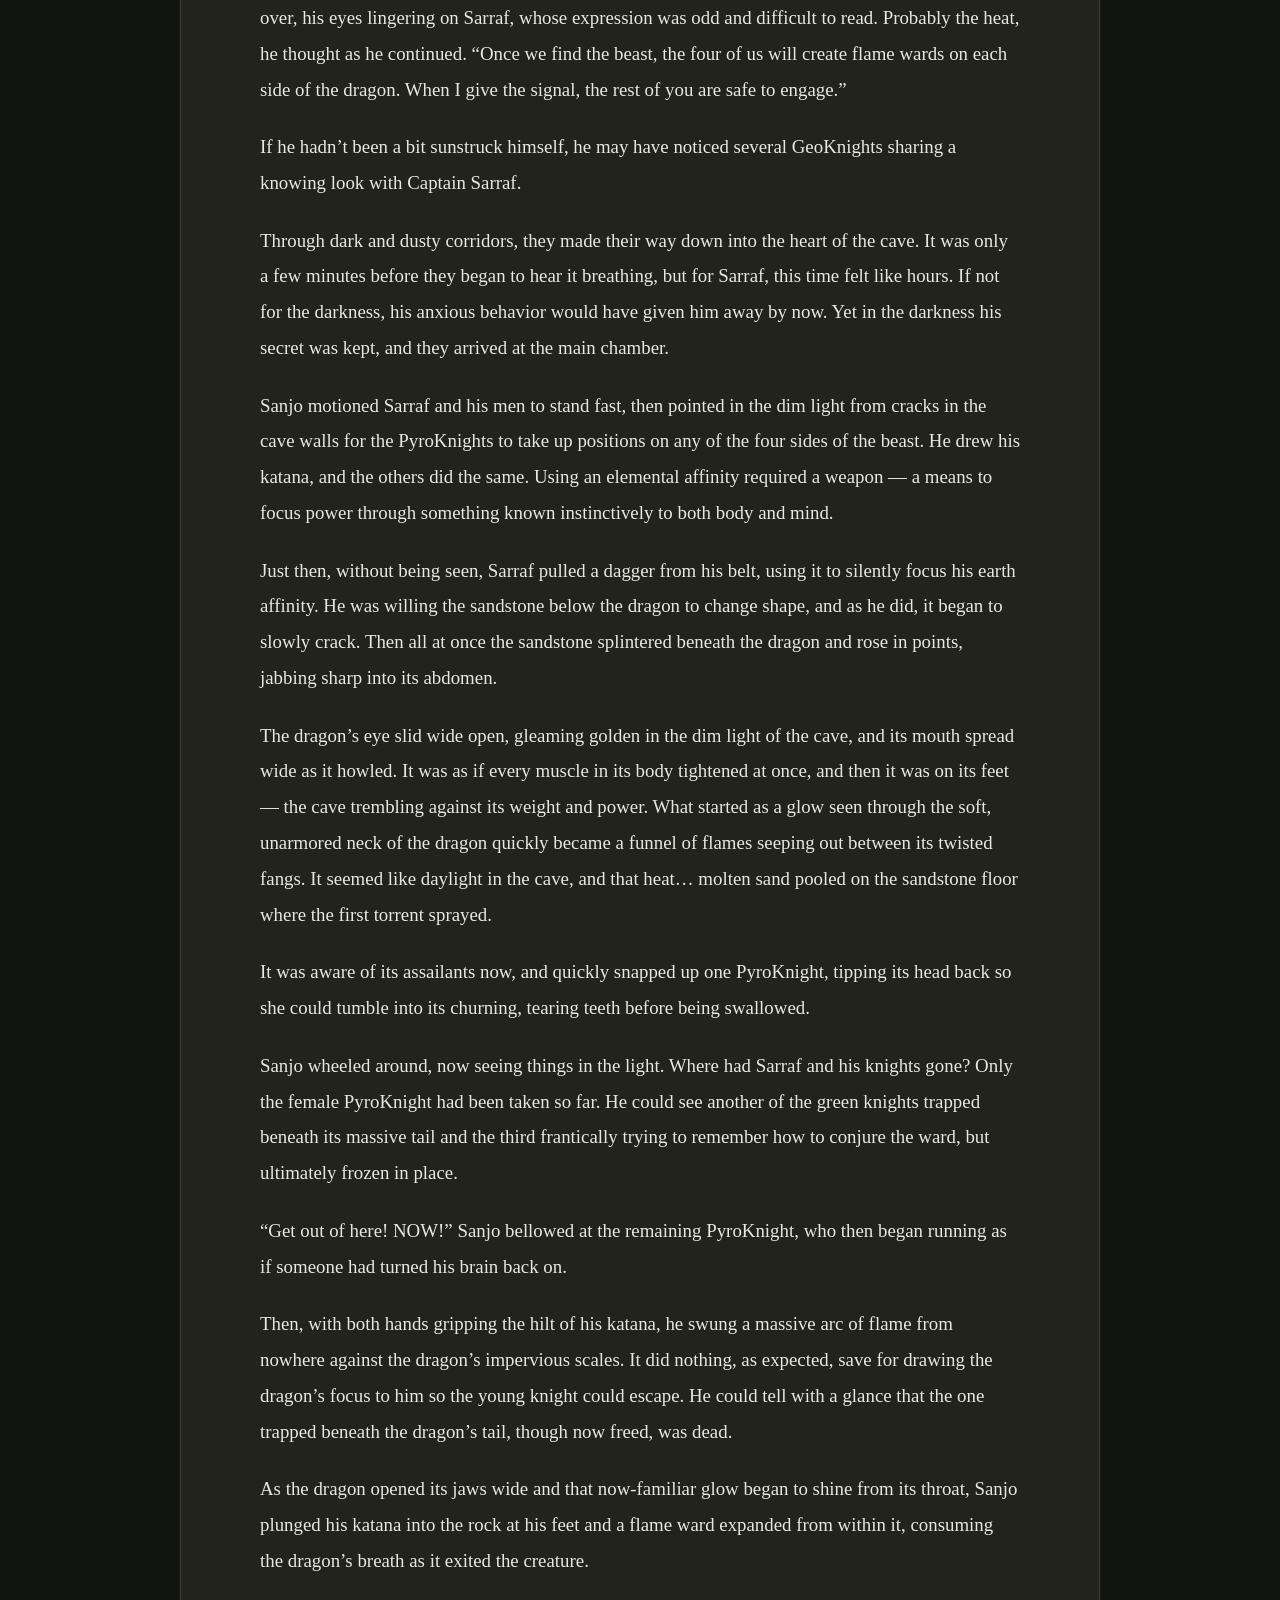
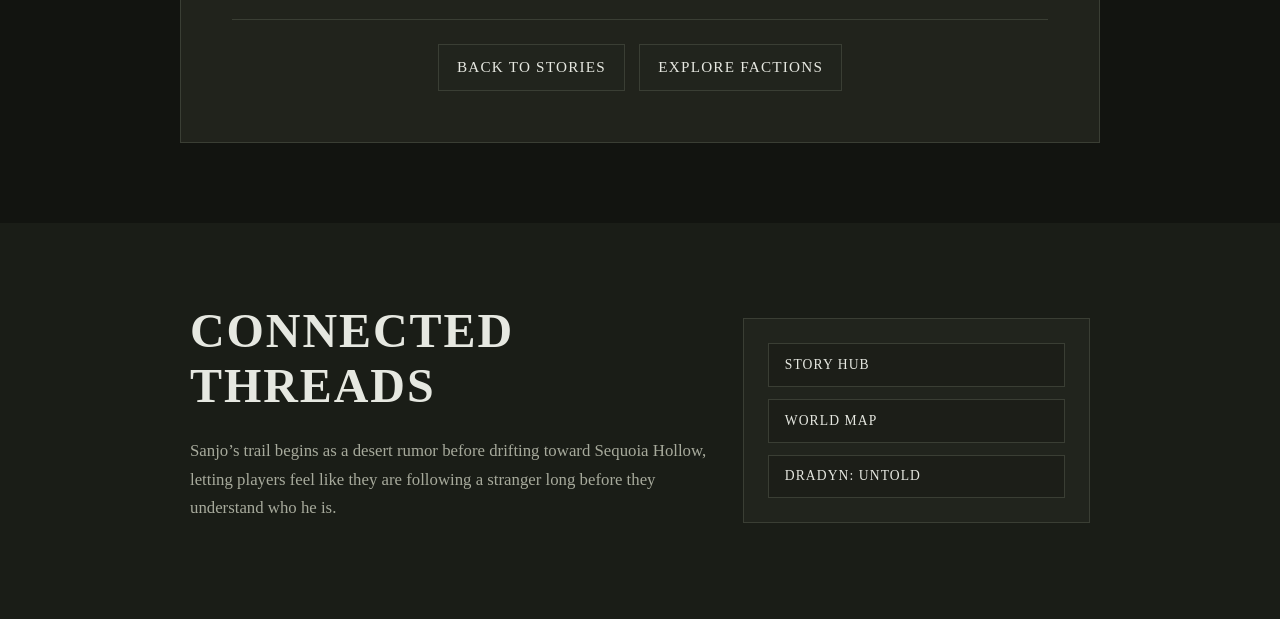
==== commit 092aab99: "Add files via upload" ====
--- a/a-knight-of-langtree-sanjo.html
+++ b/a-knight-of-langtree-sanjo.html
@@ -13,7 +13,7 @@
     <nav class="site-nav" aria-label="Primary navigation">
       <a href="game.html">Game</a>
       <a href="story.html">Stories</a>
-      <a href="factions.html">Factions</a>
+      <a href="lore.html">Lore</a>
       <a href="devlog.html">Devlog</a>
     </nav>
   </header>
